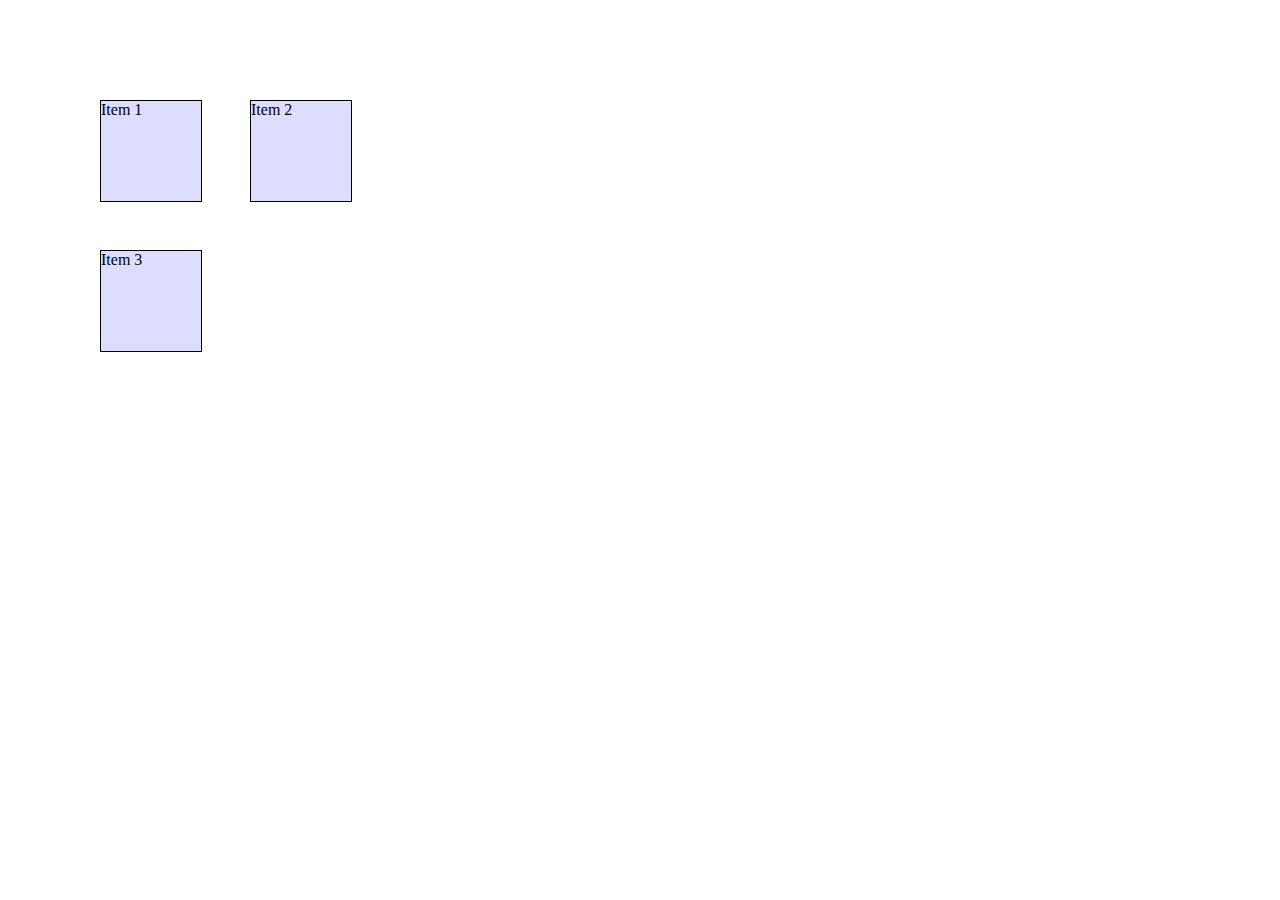
==== web-app/app/plumber.html @ d5f9cb2e "Got jsplumb working mostly." ====
<!DOCTYPE html>
<!--[if lt IE 7]>
<html lang="en" ng-app="myApp" class="no-js lt-ie9 lt-ie8 lt-ie7"> <![endif]-->
<!--[if IE 7]>
<html lang="en" ng-app="myApp" class="no-js lt-ie9 lt-ie8"> <![endif]-->
<!--[if IE 8]>
<html lang="en" ng-app="myApp" class="no-js lt-ie9"> <![endif]-->
<!--[if gt IE 8]><!-->
<html lang="en" ng-app="myApp" class="no-js"> <!--<![endif]-->
<head>
    <meta charset="utf-8">
    <meta http-equiv="X-UA-Compatible" content="IE=edge">
    <title>My AngularJS App</title>
    <meta name="description" content="">
    <meta name="viewport" content="width=device-width, initial-scale=1">
    <link rel="stylesheet" href="bower_components/jsPlumb/dist/css/jsplumb.css">
    <link rel="stylesheet" href="bower_components/html5-boilerplate/css/normalize.css">
    <link rel="stylesheet" href="bower_components/html5-boilerplate/css/main.css">
    <link rel="stylesheet" href="css/app.css"/>
    <script src="bower_components/html5-boilerplate/js/vendor/modernizr-2.6.2.min.js"></script>
</head>
<body>

<style>
    .item {
        border: 1px solid black;
        background-color: #ddddff;
        width: 100px;
        height: 100px;
    }

    #state1 {
        position: absolute;
        left: 100px;
        top: 100px;
    }

    #state2 {
        position: absolute;
        left: 250px;
        top: 100px;
    }

    #state3 {
        position: absolute;
        left: 100px;
        top: 250px;
    }
</style>


<div id="state1" class="item">Item 1</div>
<div id="state2" class="item">Item 2</div>
<div id="state3" class="item">Item 3</div>


<script src="bower_components/jquery/dist/jquery.min.js"></script>
<script src="bower_components/jquery-ui/jquery-ui.min.js"></script>
<script src="bower_components/jsPlumb/dist/js/jquery.jsPlumb-1.6.4-min.js"></script>
<script src="js/plumb.js"></script>
</body>
</html>
---- web-app/app/css/app.css ----
/* app css stylesheet */

.menu {
  list-style: none;
  border-bottom: 0.1em solid black;
  margin-bottom: 2em;
  padding: 0 0 0.5em;
}

.menu:before {
  content: "[";
}

.menu:after {
  content: "]";
}

.menu > li {
  display: inline;
}

.menu > li:before {
  content: "|";
  padding-right: 0.3em;
}

.menu > li:nth-child(1):before {
  content: "";
  padding: 0;
}
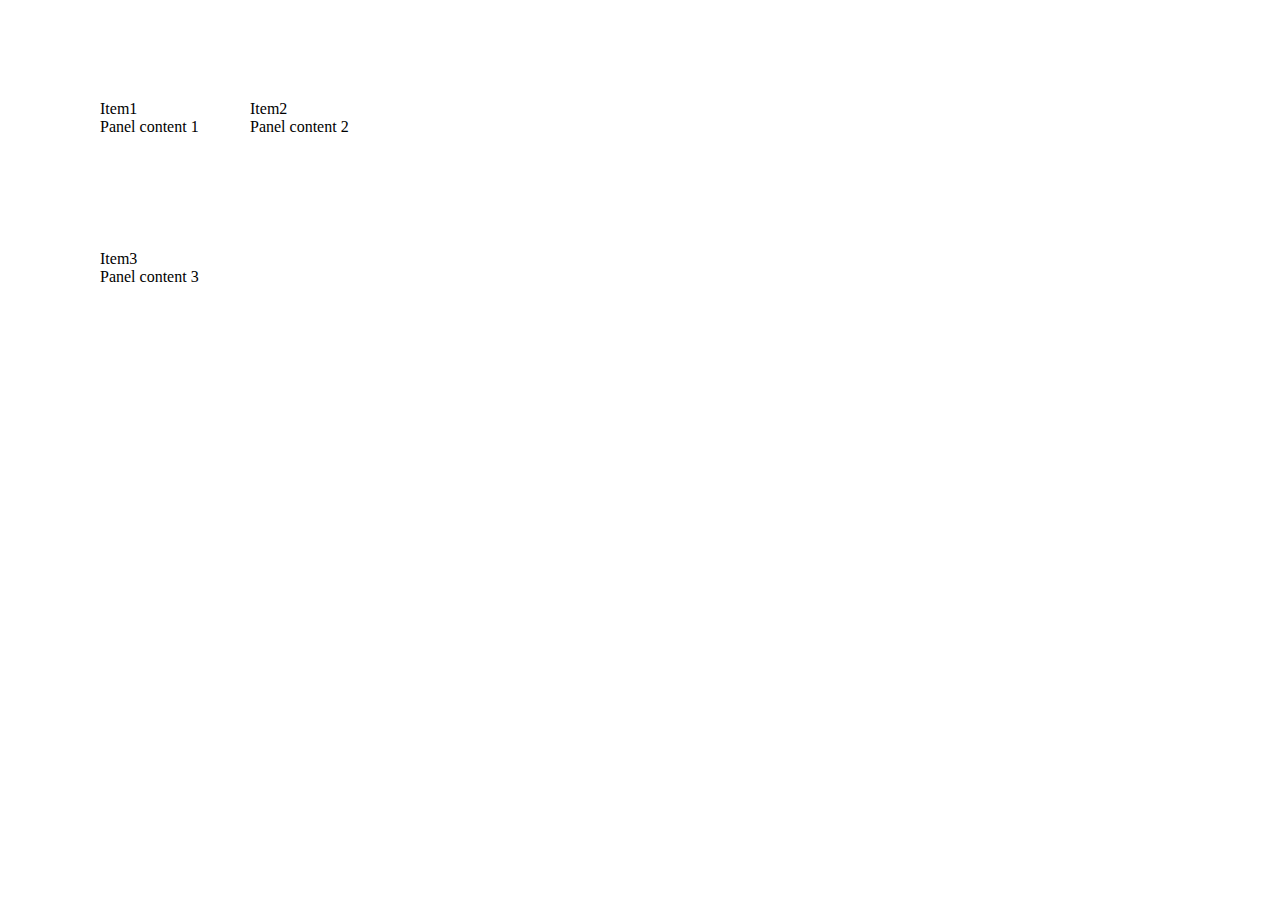
==== commit a757445a: "Make the nodes look better, give them handles so the dragging and connecting aren't the same area." ====
--- a/web-app/app/plumber.html
+++ b/web-app/app/plumber.html
@@ -17,41 +17,63 @@
     <link rel="stylesheet" href="bower_components/html5-boilerplate/css/normalize.css">
     <link rel="stylesheet" href="bower_components/html5-boilerplate/css/main.css">
     <link rel="stylesheet" href="css/app.css"/>
+    <link rel="stylesheet" href="bower_components/bootstrap/dist/css/bootstrap.min.css">
     <script src="bower_components/html5-boilerplate/js/vendor/modernizr-2.6.2.min.js"></script>
 </head>
 <body>
 
+<!--
+
+ Nodes have a title
+ Relationships are directional
+ Relationships have a title
+
+ -->
+
 <style>
-    .item {
-        border: 1px solid black;
-        background-color: #ddddff;
+    .panel {
         width: 100px;
-        height: 100px;
     }
 
-    #state1 {
+    #item1 {
         position: absolute;
         left: 100px;
         top: 100px;
     }
 
-    #state2 {
+    #item2 {
         position: absolute;
         left: 250px;
         top: 100px;
     }
 
-    #state3 {
+    #item3 {
         position: absolute;
         left: 100px;
         top: 250px;
     }
 </style>
 
+<div class="panel panel-default" id="item1">
+    <div class="panel-heading">Item1</div>
+    <div class="panel-body">
+        Panel content 1
+    </div>
+</div>
 
-<div id="state1" class="item">Item 1</div>
-<div id="state2" class="item">Item 2</div>
-<div id="state3" class="item">Item 3</div>
+<div class="panel panel-default" id="item2">
+    <div class="panel-heading">Item2</div>
+    <div class="panel-body">
+        Panel content 2
+    </div>
+</div>
+
+<div class="panel panel-default" id="item3">
+    <div class="panel-heading">Item3</div>
+    <div class="panel-body">
+        Panel content 3
+    </div>
+</div>
 
 
 <script src="bower_components/jquery/dist/jquery.min.js"></script>
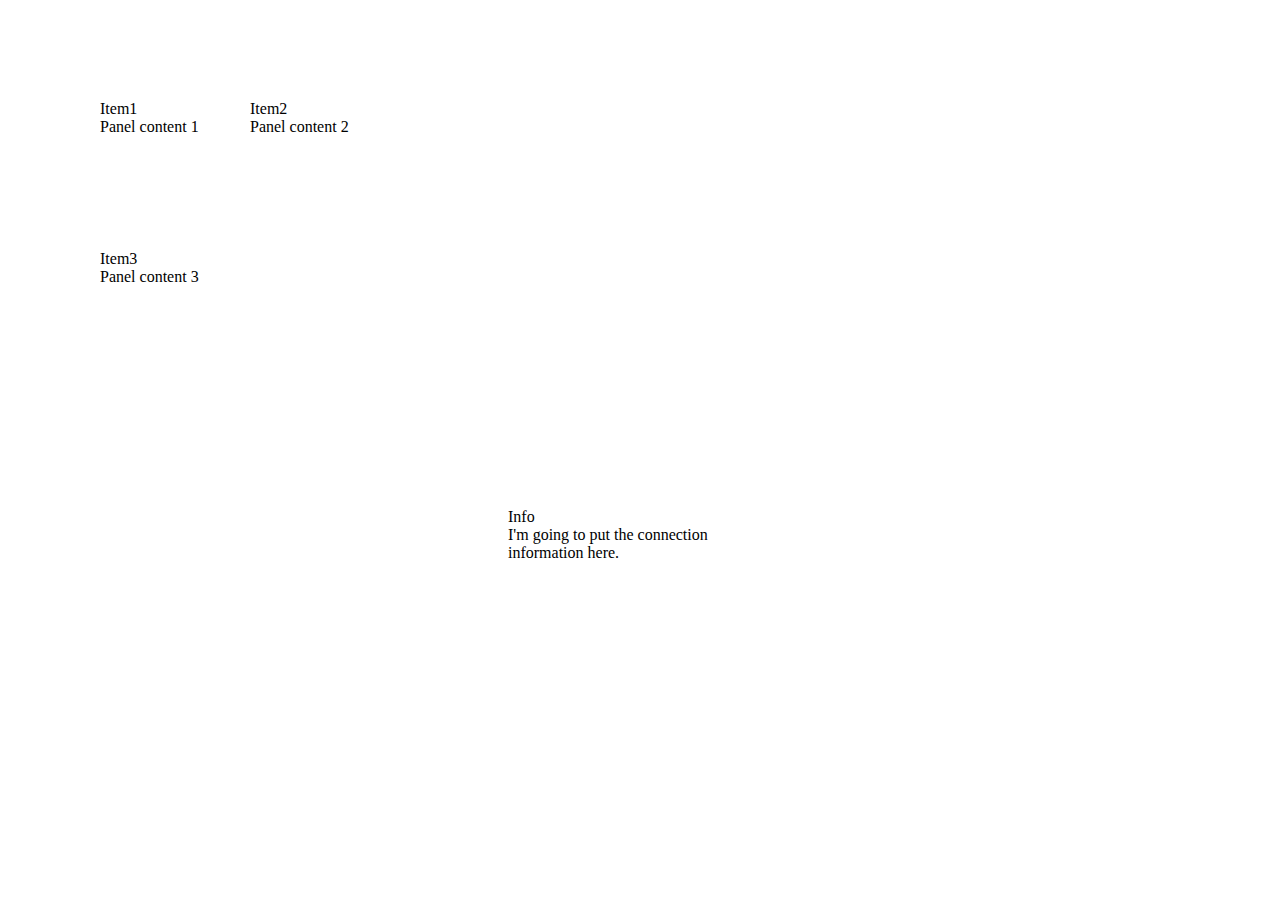
==== commit 99bdb24f: "Added info box and removal of connections is possible now." ====
--- a/web-app/app/plumber.html
+++ b/web-app/app/plumber.html
@@ -32,7 +32,8 @@
 
 <style>
     .panel {
-        width: 100px;
+        min-width: 100px;
+        max-width: 500px;
     }
 
     #item1 {
@@ -52,29 +53,42 @@
         left: 100px;
         top: 250px;
     }
+
+    #info {
+        position: relative;
+        top: 500px;
+        left: 500px;
+        width: 200px;
+    }
 </style>
 
-<div class="panel panel-default" id="item1">
+<div class="item panel panel-default" id="item1">
     <div class="panel-heading">Item1</div>
     <div class="panel-body">
         Panel content 1
     </div>
 </div>
 
-<div class="panel panel-default" id="item2">
+<div class="item panel panel-default" id="item2">
     <div class="panel-heading">Item2</div>
     <div class="panel-body">
         Panel content 2
     </div>
 </div>
 
-<div class="panel panel-default" id="item3">
+<div class="item panel panel-default" id="item3">
     <div class="panel-heading">Item3</div>
     <div class="panel-body">
         Panel content 3
     </div>
 </div>
 
+<div class="panel panel-primary" id="info">
+    <div class="panel-heading">Info</div>
+    <div class="panel-body">
+        I'm going to put the connection information here.
+    </div>
+</div>
 
 <script src="bower_components/jquery/dist/jquery.min.js"></script>
 <script src="bower_components/jquery-ui/jquery-ui.min.js"></script>
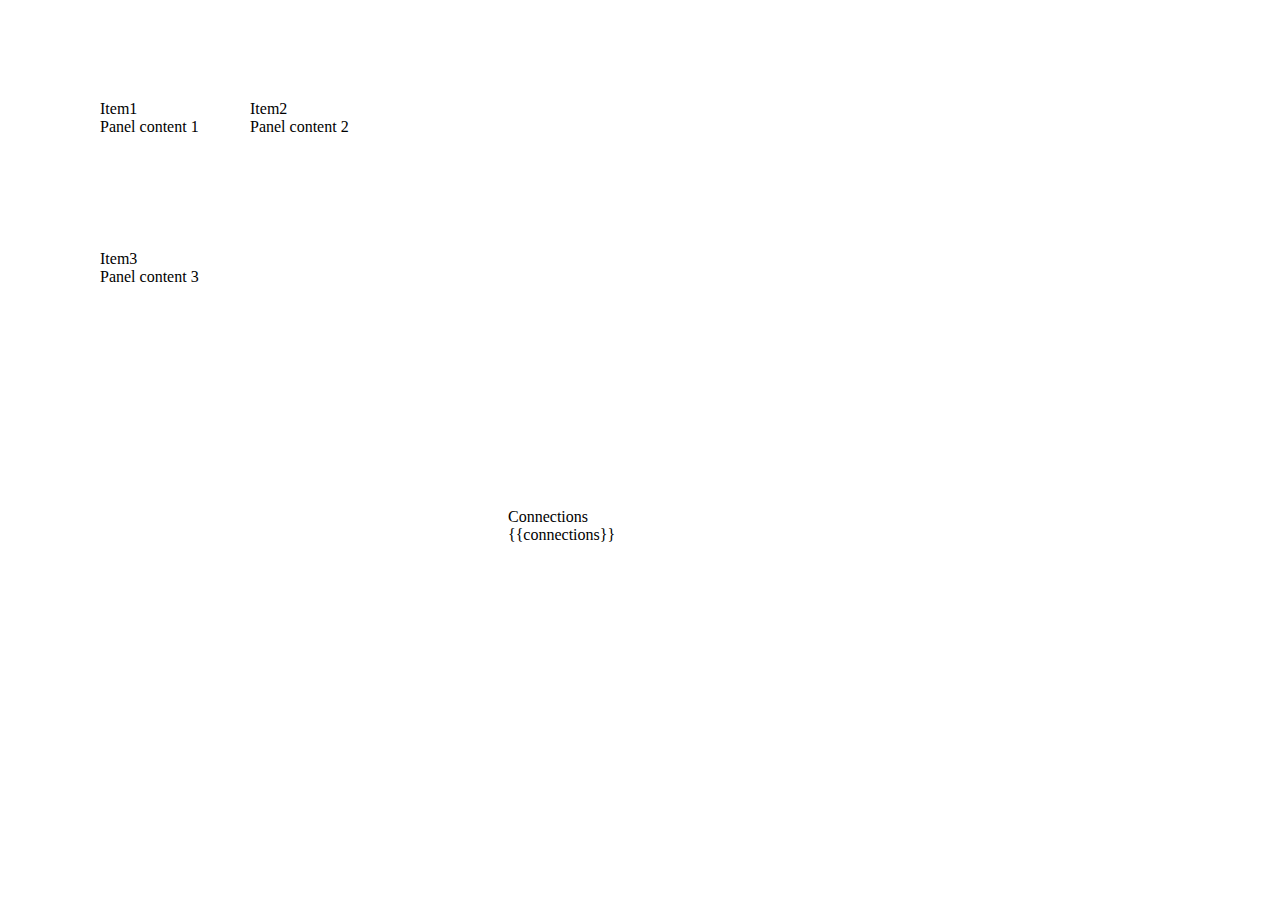
==== commit edc0df2c: "Track connections." ====
--- a/web-app/app/plumber.html
+++ b/web-app/app/plumber.html
@@ -20,7 +20,7 @@
     <link rel="stylesheet" href="bower_components/bootstrap/dist/css/bootstrap.min.css">
     <script src="bower_components/html5-boilerplate/js/vendor/modernizr-2.6.2.min.js"></script>
 </head>
-<body>
+<body ng-controller="MainCtl">
 
 <!--
 
@@ -84,15 +84,16 @@
 </div>
 
 <div class="panel panel-primary" id="info">
-    <div class="panel-heading">Info</div>
+    <div class="panel-heading">Connections</div>
     <div class="panel-body">
-        I'm going to put the connection information here.
+        {{connections}}
     </div>
 </div>
 
 <script src="bower_components/jquery/dist/jquery.min.js"></script>
 <script src="bower_components/jquery-ui/jquery-ui.min.js"></script>
 <script src="bower_components/jsPlumb/dist/js/jquery.jsPlumb-1.6.4-min.js"></script>
+<script src="bower_components/angular/angular.min.js"></script>
 <script src="js/plumb.js"></script>
 </body>
 </html>
